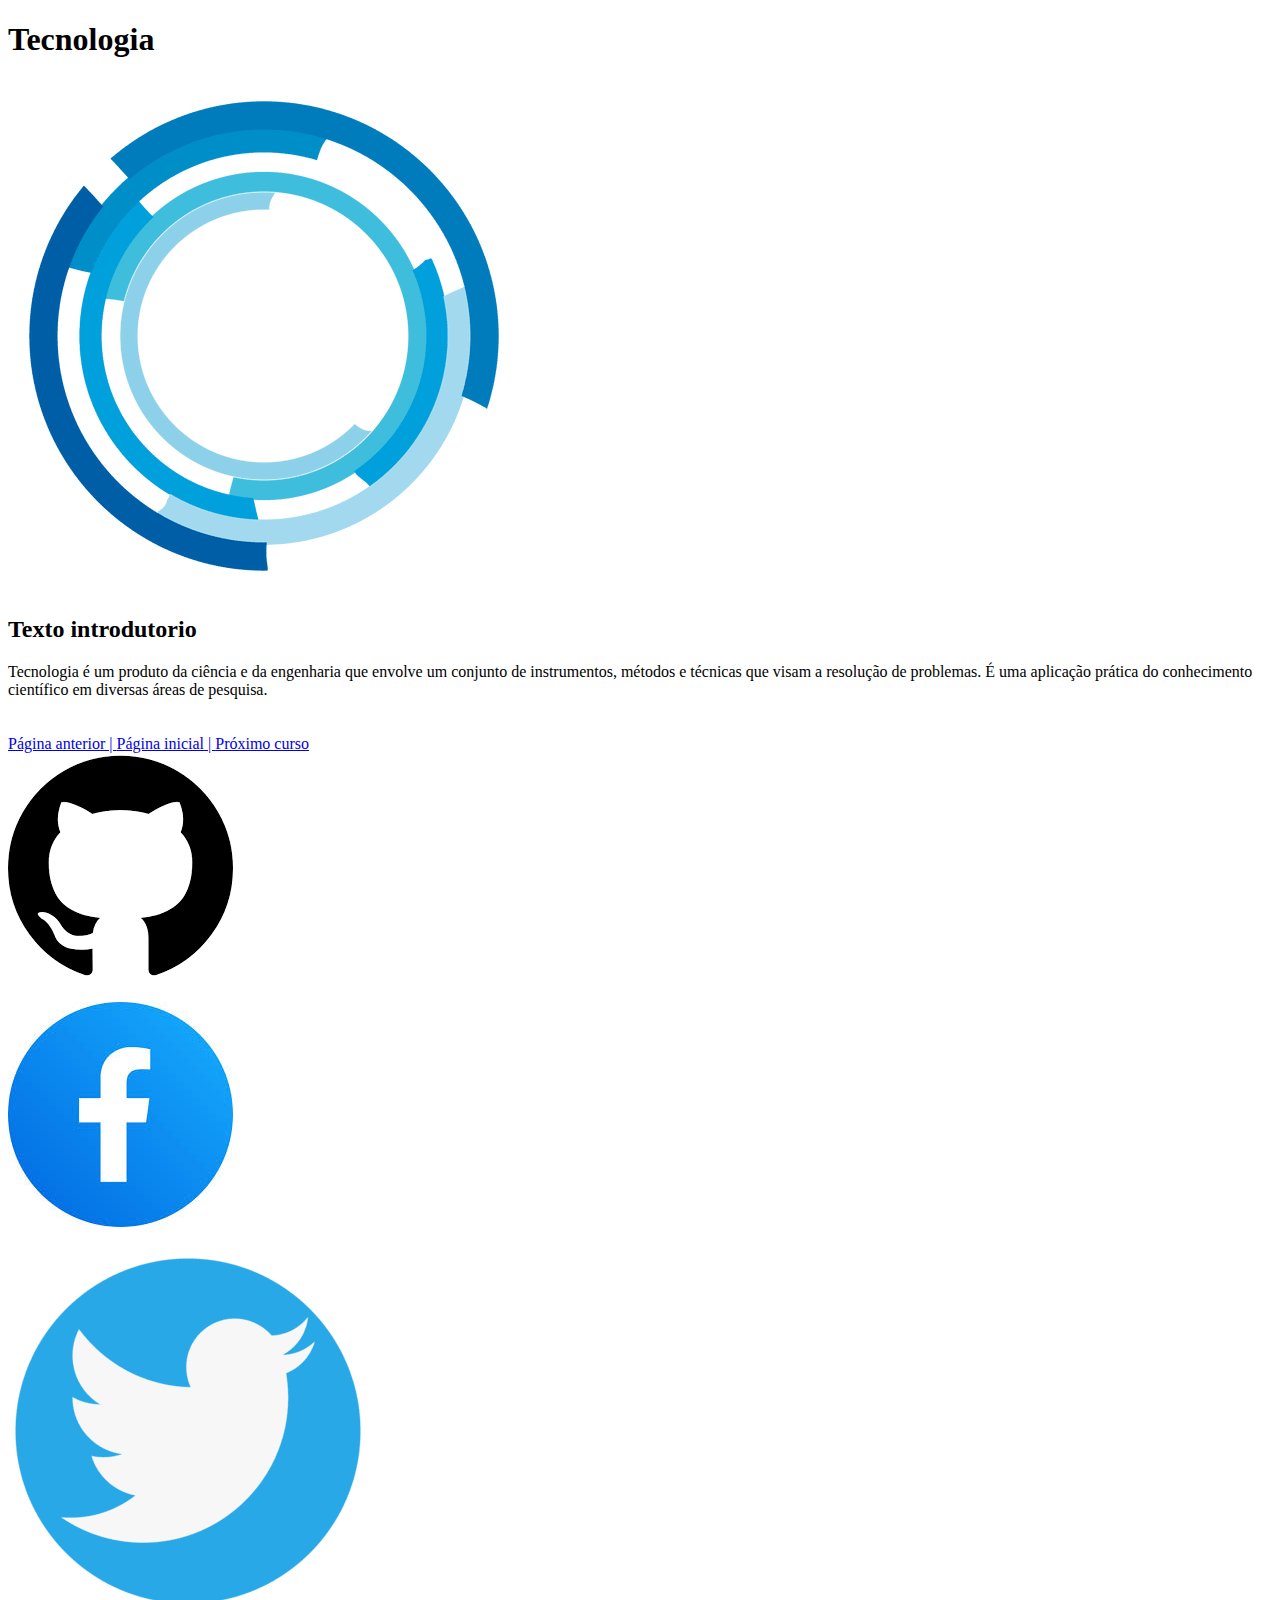
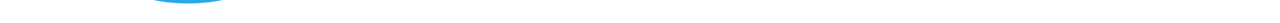
==== tecnologia.html @ bd308341 "Tecnologia" ====
<!DOCTYPE html>
 
<html>

    <head>
        <meta charset = "UTF-8"/> 
        <link rel="stylesheet"  href="../css/style.css">

        
    </head>

    <body>
        <h1> Tecnologia </h1>

        <img src="logo.png"> <br>


        <h2> Texto introdutorio </h2>
        <p1> Tecnologia é um produto da ciência e da engenharia que envolve um conjunto de instrumentos, métodos e técnicas que visam a resolução de problemas. É uma aplicação prática do conhecimento científico em diversas áreas de pesquisa.</p1> <br> <br>
        
        <footer> 
            <br> <a href = "gestaotecnologiainformacao.html"> Página anterior | </a>
            <a href = "../index.html"> Página inicial | </a>
            <a href = "sistemasdeinformacao.html"> Próximo curso </a>
        </footer>
   
        

        <a href="https://github.com">
            <img src="github.png">
        </a>

            <a href="https://www.facebook.com"><br><h2></h2>
            <img src="facebook.png">
        </a>

            <a href="https://Twitter.com"><br><h2></h2>
            <img src="twiterr.png"> 
            

        </a>
        
            
        
      


        
    </body>



</html>
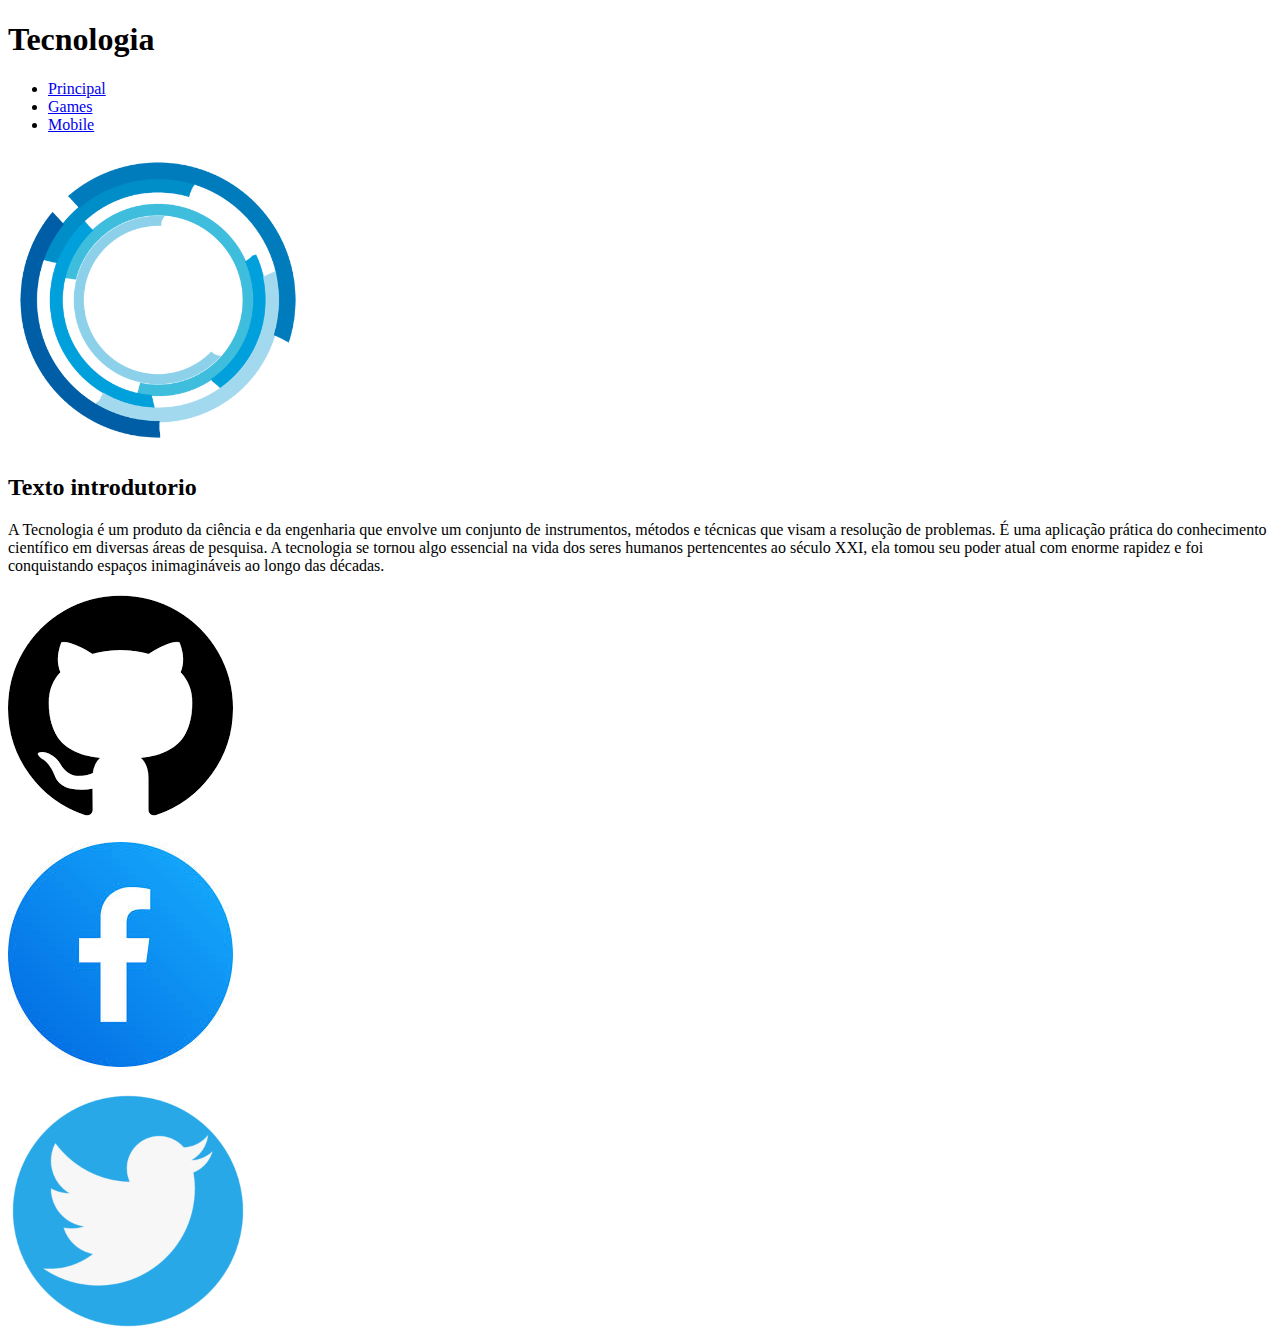
==== commit 6a7a8939: "tecnologia" ====
--- a/tecnologia.html
+++ b/tecnologia.html
@@ -12,18 +12,22 @@
     <body>
         <h1> Tecnologia </h1>
 
-        <img src="logo.png"> <br>
+
+        <ul>
+            <li><a href="./index.html">Principal</a></li>
+            <li><a href="./pages/games.html">Games</a></li>
+            <li><a href="./pages/mobile.html">Mobile</a></li>
+           
+          </ul>
+        
+        <img src="logo.png" width="300px"><br>
+        
 
 
         <h2> Texto introdutorio </h2>
-        <p1> Tecnologia é um produto da ciência e da engenharia que envolve um conjunto de instrumentos, métodos e técnicas que visam a resolução de problemas. É uma aplicação prática do conhecimento científico em diversas áreas de pesquisa.</p1> <br> <br>
+        <p1>A Tecnologia é um produto da ciência e da engenharia que envolve um conjunto de instrumentos, métodos e técnicas que visam a resolução de problemas. É uma aplicação prática do conhecimento científico em diversas áreas de pesquisa. A tecnologia se tornou algo essencial na vida dos seres humanos pertencentes ao século XXI, ela tomou seu poder atual com enorme rapidez e foi conquistando espaços inimagináveis ao longo das décadas. </p1> <br> <br>
         
-        <footer> 
-            <br> <a href = "gestaotecnologiainformacao.html"> Página anterior | </a>
-            <a href = "../index.html"> Página inicial | </a>
-            <a href = "sistemasdeinformacao.html"> Próximo curso </a>
-        </footer>
-   
+        
         
 
         <a href="https://github.com">
@@ -35,18 +39,10 @@
         </a>
 
             <a href="https://Twitter.com"><br><h2></h2>
-            <img src="twiterr.png"> 
-            
+            <img src="twiterr.png" width="240px"> 
+        </a>
 
-        </a>
-        
-            
-        
-      
-
-
-        
-    </body>
+        </body>
 
 
 
